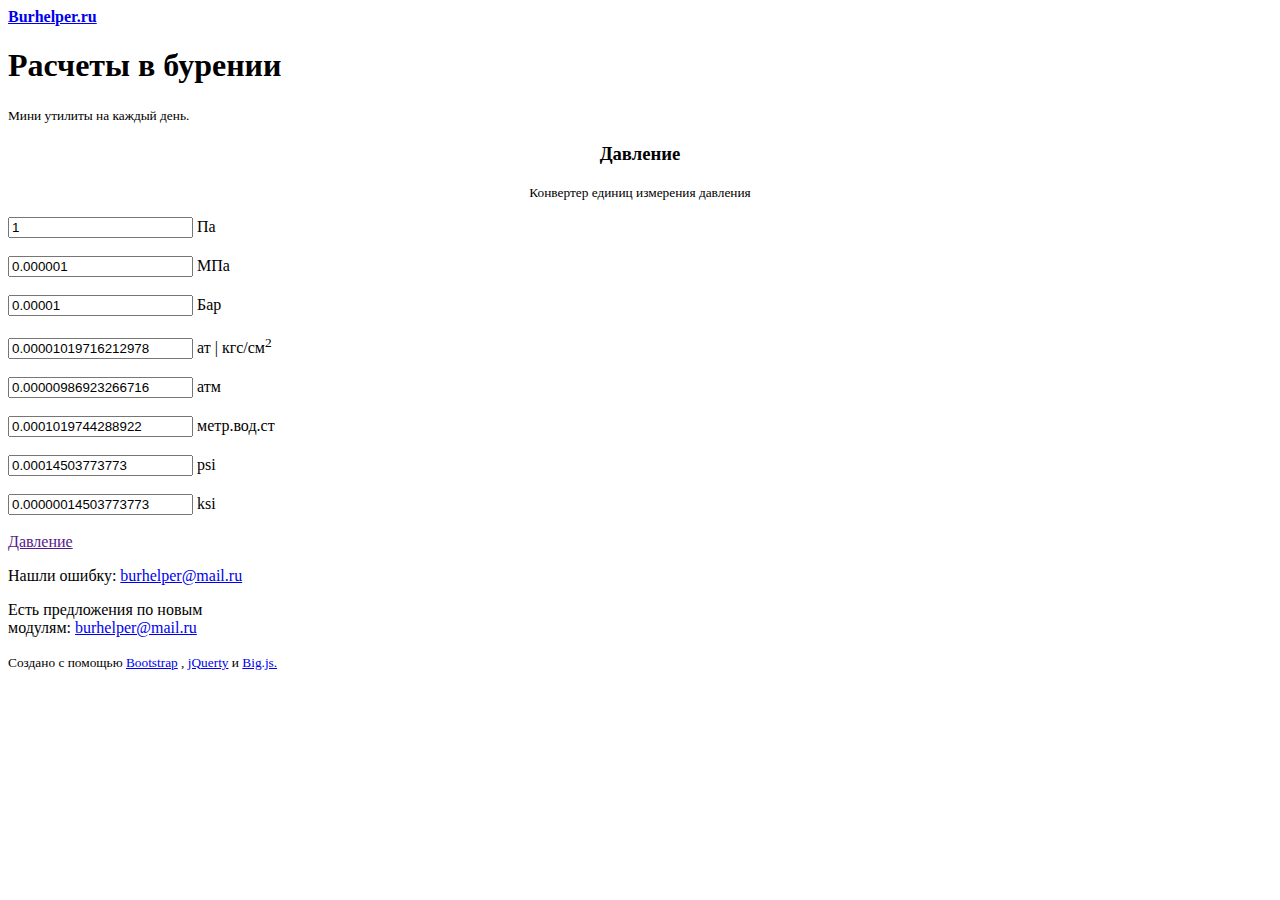
==== modules/module_template_press.html @ 4755a2c2 "Шаблон модуля" ====
<!DOCTYPE html>
<html lang="en">

<head>
    <meta charset="UTF-8">
    <meta http-equiv="X-UA-Compatible" content="IE=edge">
    <meta name="viewport" content="width=device-width, initial-scale=1">
    <title>Расчеты в бурении</title>
    <!-- Bootstrap CSS -->
    <link href="http:/burhelper/bootstrap/css/bootstrap.min.css" rel="stylesheet">
    <link href="http:/burhelper/bootstrap/css/bootstrap-theme.css" rel="stylesheet">
    <!-- My styles -->
    <link href="http:/burhelper/style/style.css" rel="stylesheet">
    <!-- jQuery JS -->
    <script src="http:/burhelper/scripts/jquery-3.2.1.js"></script>
    <!-- Bootstrap JS -->
    <script src="http:/burhelper/bootstrap/js/bootstrap.js"></script>
    <!-- Работа с числами с плавающей точкой -->
    <script src="http:/burhelper/scripts/big.min.js"></script>
    <!-- Подключение Vue.js -->
    <script src="http:/burhelper/scripts/vue.js"></script>
</head>

<body>
    <div class="container">
        <!--Изменение максимальной ширины на 450px (стандартно 750px) через класс "container"-->
        <div class="well well-sm text-center">
            <b><a href="#">Burhelper.ru</a></b>
            <h1>Расчеты в бурении</h1>
            <small>Мини утилиты на каждый день.</small>
            <br>
        </div>

        <div class="well well-sm">
            <h3 align="center">Давление</h3>
            <p align="center"><small>Конвертер единиц измерения давления</small></p>
            
            <!-- Начало html модуля -->
            
            <div class="module">
                <div class="input-group">
                    <input type="text" class="form-control pressure" placeholder="паскаль" aria-describedby="basic-addon2" id="input_pa" value="1">
                    <span class="input-group-addon" id="basic-addon2">Па</span>
                </div>
                <br>
                <div class="input-group">
                    <input type="text" class="form-control pressure" placeholder="мегапаскаль" aria-describedby="basic-addon2" id="input_mpa"
                        value="0.000001">
                    <span class="input-group-addon" id="basic-addon2">МПа</span>
                </div>
                <br>
                <div class="input-group">
                    <input type="text" class="form-control pressure" placeholder="Бар" aria-describedby="basic-addon2" id="input_bar" value="0.00001">
                    <span class="input-group-addon" id="basic-addon2">Бар</span>
                </div>
                <br>
                <div class="input-group">
                    <input type="text" class="form-control pressure" placeholder="ат | кгс/см2" aria-describedby="basic-addon2" id="input_at"
                        value="0.00001019716212978">
                    <span class="input-group-addon" id="basic-addon2">ат | кгс/см<sup>2</sup></span>
                </div>
                <br>
                <div class="input-group">
                    <input type="text" class="form-control pressure" placeholder="атм" aria-describedby="basic-addon2" id="input_atm" value="0.00000986923266716">
                    <span class="input-group-addon" id="basic-addon2">атм</span>
                </div>
                <br>
                <div class="input-group">
                    <input type="text" class="form-control pressure" placeholder="метр.вод.ст" aria-describedby="basic-addon2" id="input_mvs"
                        value="0.0001019744288922">
                    <span class="input-group-addon" id="basic-addon2">метр.вод.ст</span>
                </div>
                <br>
                <div class="input-group">
                    <input type="text" class="form-control pressure" placeholder="psi" aria-describedby="basic-addon2" id="input_psi" value="0.00014503773773">
                    <span class="input-group-addon" id="basic-addon2">psi</span>
                </div>
                <br>
                <div class="input-group">
                    <input type="text" class="form-control pressure" placeholder="ksi" aria-describedby="basic-addon2" id="input_ksi" value="0.00000014503773773">
                    <span class="input-group-addon" id="basic-addon2">ksi</span>
                </div>
                <br>
                <div class="text-right"><a href="">Давление</a></div>
            </div>
        </div>

        <!-- Окончание html модуля -->

        <div class="well well-sm text-center">
            <p><span class="glyphicon glyphicon-exclamation-sign" aria-hidden="true" style="color: red;"></span> Нашли ошибку:
                <a href="mailto:burhelper@mail.ru">burhelper@mail.ru</a></p>
            <p><span class="glyphicon glyphicon-modal-window" aria-hidden="true"></span> Есть предложения по новым
                <br>модулям: <a href="mailto:burhelper@mail.ru">burhelper@mail.ru</a></p>
            <p><small>Cоздано с помощью <a href="http://getbootstrap.com">Bootstrap</a> , <a href="http://jquery.com/">jQuerty</a> и <a href="https://github.com/MikeMcl/big.js">Big.js.</a></small></p>
        </div>
    </div>
    <script>
        var module = new Vue({
            el: ".module",
            data: {
                a: 2,
                b: 2
            },
            methods: {
                test_func: function () {
                    console.log(this.a + this.b);
                }
            }
        })
    </script>
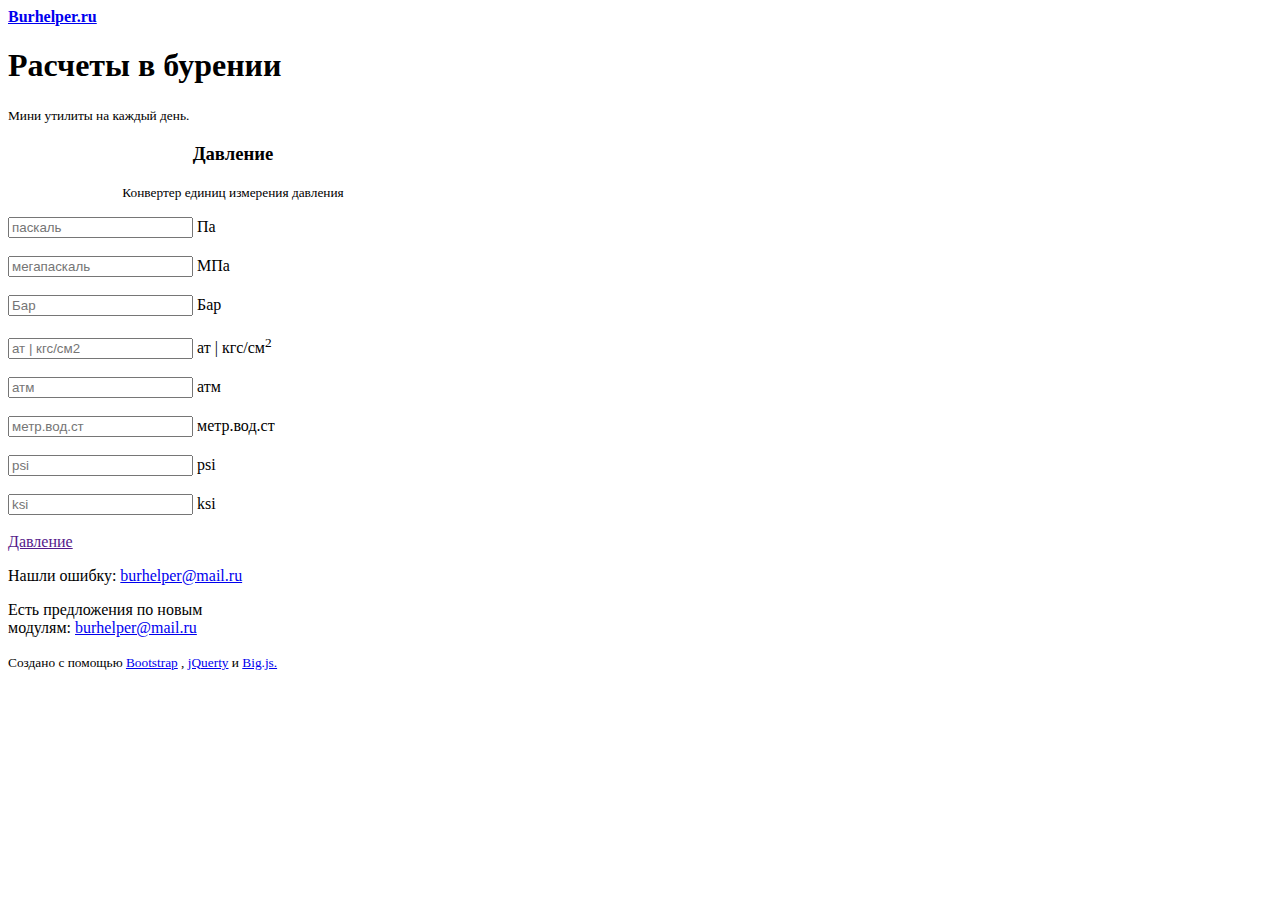
==== commit a2208b3c: "Разбирался с написанием конвертера" ====
--- a/modules/module_template_press.html
+++ b/modules/module_template_press.html
@@ -7,18 +7,18 @@
     <meta name="viewport" content="width=device-width, initial-scale=1">
     <title>Расчеты в бурении</title>
     <!-- Bootstrap CSS -->
-    <link href="http:/burhelper/bootstrap/css/bootstrap.min.css" rel="stylesheet">
-    <link href="http:/burhelper/bootstrap/css/bootstrap-theme.css" rel="stylesheet">
+    <link href="../bootstrap/css/bootstrap.min.css" rel="stylesheet">
+    <link href="../bootstrap/css/bootstrap-theme.css" rel="stylesheet">
     <!-- My styles -->
-    <link href="http:/burhelper/style/style.css" rel="stylesheet">
+    <link href="../style/style.css" rel="stylesheet">
     <!-- jQuery JS -->
-    <script src="http:/burhelper/scripts/jquery-3.2.1.js"></script>
+    <script src="../scripts/jquery-3.2.1.js"></script>
     <!-- Bootstrap JS -->
-    <script src="http:/burhelper/bootstrap/js/bootstrap.js"></script>
+    <script src="../bootstrap/js/bootstrap.js"></script>
     <!-- Работа с числами с плавающей точкой -->
-    <script src="http:/burhelper/scripts/big.min.js"></script>
+    <script src="../scripts/big.min.js"></script>
     <!-- Подключение Vue.js -->
-    <script src="http:/burhelper/scripts/vue.js"></script>
+    <script src="../scripts/vue.js"></script>
 </head>
 
 <body>
@@ -39,45 +39,45 @@
             
             <div class="module">
                 <div class="input-group">
-                    <input type="text" class="form-control pressure" placeholder="паскаль" aria-describedby="basic-addon2" id="input_pa" value="1">
+                    <input v-on:input="convert($event.target.value,$event.target.id)" type="text" class="form-control pressure" placeholder="паскаль" aria-describedby="basic-addon2" id="input_pa" :value="pa">
                     <span class="input-group-addon" id="basic-addon2">Па</span>
                 </div>
                 <br>
                 <div class="input-group">
                     <input type="text" class="form-control pressure" placeholder="мегапаскаль" aria-describedby="basic-addon2" id="input_mpa"
-                        value="0.000001">
+                        :value="mpa">
                     <span class="input-group-addon" id="basic-addon2">МПа</span>
                 </div>
                 <br>
                 <div class="input-group">
-                    <input type="text" class="form-control pressure" placeholder="Бар" aria-describedby="basic-addon2" id="input_bar" value="0.00001">
+                    <input type="text" class="form-control pressure" placeholder="Бар" aria-describedby="basic-addon2" id="input_bar" :value="bar">
                     <span class="input-group-addon" id="basic-addon2">Бар</span>
                 </div>
                 <br>
                 <div class="input-group">
                     <input type="text" class="form-control pressure" placeholder="ат | кгс/см2" aria-describedby="basic-addon2" id="input_at"
-                        value="0.00001019716212978">
+                        :value="at">
                     <span class="input-group-addon" id="basic-addon2">ат | кгс/см<sup>2</sup></span>
                 </div>
                 <br>
                 <div class="input-group">
-                    <input type="text" class="form-control pressure" placeholder="атм" aria-describedby="basic-addon2" id="input_atm" value="0.00000986923266716">
+                    <input type="text" class="form-control pressure" placeholder="атм" aria-describedby="basic-addon2" id="input_atm" :value="atm">
                     <span class="input-group-addon" id="basic-addon2">атм</span>
                 </div>
                 <br>
                 <div class="input-group">
                     <input type="text" class="form-control pressure" placeholder="метр.вод.ст" aria-describedby="basic-addon2" id="input_mvs"
-                        value="0.0001019744288922">
+                        :value="mvs">
                     <span class="input-group-addon" id="basic-addon2">метр.вод.ст</span>
                 </div>
                 <br>
                 <div class="input-group">
-                    <input type="text" class="form-control pressure" placeholder="psi" aria-describedby="basic-addon2" id="input_psi" value="0.00014503773773">
+                    <input type="text" class="form-control pressure" placeholder="psi" aria-describedby="basic-addon2" id="input_psi" :value="psi">
                     <span class="input-group-addon" id="basic-addon2">psi</span>
                 </div>
                 <br>
                 <div class="input-group">
-                    <input type="text" class="form-control pressure" placeholder="ksi" aria-describedby="basic-addon2" id="input_ksi" value="0.00000014503773773">
+                    <input type="text" class="form-control pressure" placeholder="ksi" aria-describedby="basic-addon2" id="input_ksi" :value="ksi">
                     <span class="input-group-addon" id="basic-addon2">ksi</span>
                 </div>
                 <br>
@@ -96,15 +96,36 @@
         </div>
     </div>
     <script>
+    // Давление (pressure)
+    /*
+    Паскаль / 1 / input_pa
+    Мегапаскаль /0.000001 /input_mpa
+    Бар / 0.00001 / input_bar
+    Тех.атмосфера 'ат', 'кгс/см2'/ 0.00001019716212978 / input_at
+    Атмосфера 'атм' / 0.00000986923266716 / input_atm
+    Метров водного столба 'метр.вод.ст' (1000 кг/м2) / 0.0001019744288922 / input_mvs
+    Фунт на квадратный дюйм 'psi'/ 0.00014503773773 / input_psi
+    1000 фунтов на квадратный дюйм 'ksi' / 0.00000014503773773 / input_ksi
+    */
         var module = new Vue({
             el: ".module",
             data: {
-                a: 2,
-                b: 2
+                pa: 1,
+                mpa: 0.000001,
+                bar: 0.00001,
+                at: 0.00001019716212978,
+                atm: 0.00000986923266716,
+                mvs: 0.0001019744288922,
+                psi: 0.00014503773773,
+                ksi: 0.00000014503773773,
+                input: ["pa","mpa","bar","at","atm","mvs","psi","ksi"],
+                const: [1,0.000001,0.00001,0.00001019716212978,0.00000986923266716,0.0001019744288922,0.00014503773773,0.00000014503773773],
+                //val: Number, id: String
             },
             methods: {
-                test_func: function () {
-                    console.log(this.a + this.b);
+                convert: function (val, id) {
+                    
+                    console.log(val, id);
                 }
             }
         })
--- a/style/style.css
+++ b/style/style.css
@@ -0,0 +1,8 @@
+
+.container {
+    max-width: 450px;
+}
+
+.war {
+    background-color: red;
+}
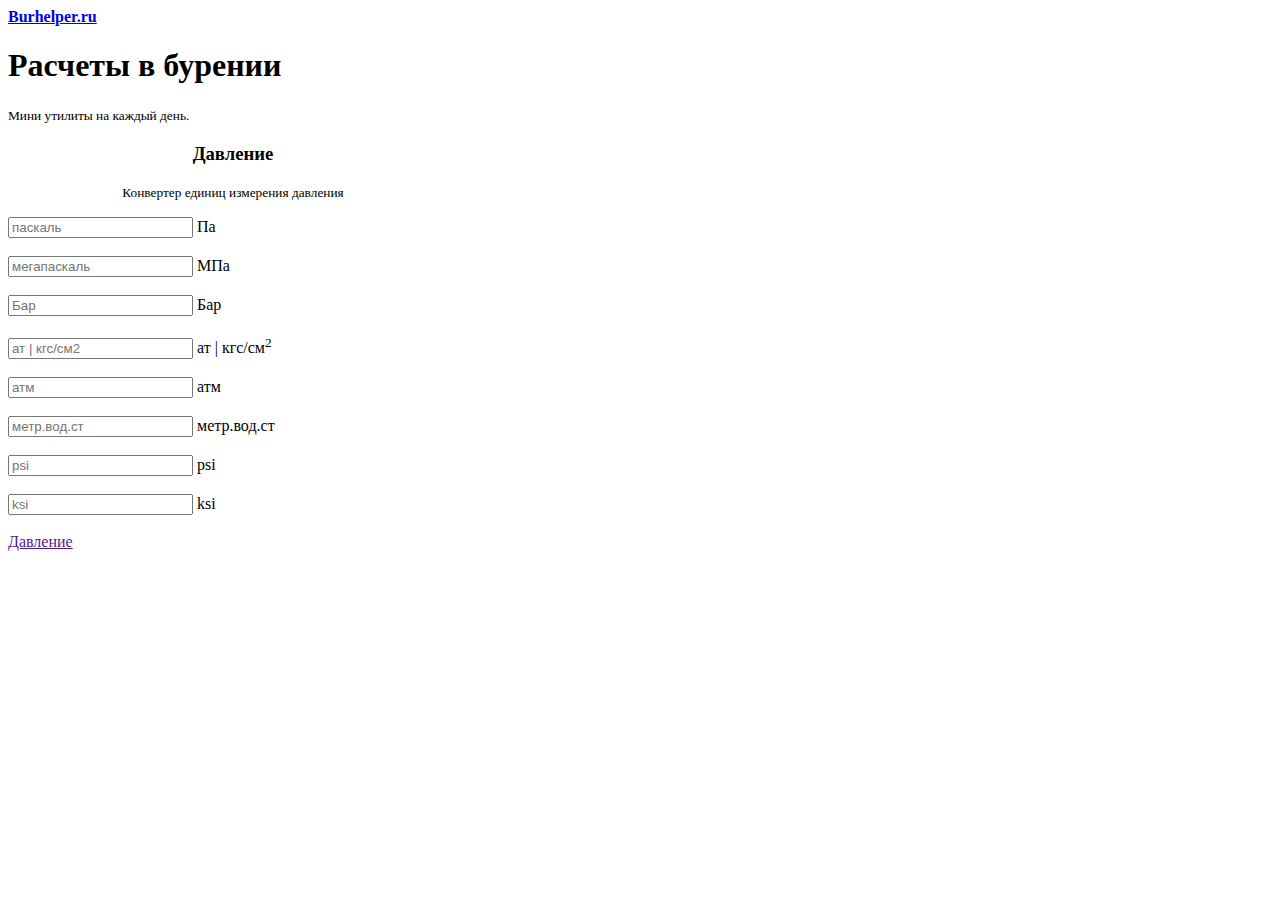
==== commit 96991730: "Финальная версия конвертера давления и функции конвертации" ====
--- a/modules/module_template_press.html
+++ b/modules/module_template_press.html
@@ -34,68 +34,66 @@
         <div class="well well-sm">
             <h3 align="center">Давление</h3>
             <p align="center"><small>Конвертер единиц измерения давления</small></p>
-            
+
             <!-- Начало html модуля -->
-            
+
             <div class="module">
                 <div class="input-group">
-                    <input v-on:input="convert($event.target.value,$event.target.id)" type="text" class="form-control pressure" placeholder="паскаль" aria-describedby="basic-addon2" id="input_pa" :value="pa">
+                    <input v-on:input="convert($event.target.value,$event.target.id)" type="text" class="form-control pressure" placeholder="паскаль"
+                        aria-describedby="basic-addon2" id="pa" :value="obj.pa">
                     <span class="input-group-addon" id="basic-addon2">Па</span>
                 </div>
                 <br>
                 <div class="input-group">
-                    <input type="text" class="form-control pressure" placeholder="мегапаскаль" aria-describedby="basic-addon2" id="input_mpa"
-                        :value="mpa">
+                    <input v-on:input="convert($event.target.value,$event.target.id)" type="text" class="form-control pressure" placeholder="мегапаскаль"
+                        aria-describedby="basic-addon2" id="mpa" :value="obj.mpa">
                     <span class="input-group-addon" id="basic-addon2">МПа</span>
                 </div>
                 <br>
                 <div class="input-group">
-                    <input type="text" class="form-control pressure" placeholder="Бар" aria-describedby="basic-addon2" id="input_bar" :value="bar">
+                    <input v-on:input="convert($event.target.value,$event.target.id)" type="text" class="form-control pressure" placeholder="Бар"
+                        aria-describedby="basic-addon2" id="bar" :value="obj.bar">
                     <span class="input-group-addon" id="basic-addon2">Бар</span>
                 </div>
                 <br>
                 <div class="input-group">
-                    <input type="text" class="form-control pressure" placeholder="ат | кгс/см2" aria-describedby="basic-addon2" id="input_at"
-                        :value="at">
+                    <input v-on:input="convert($event.target.value,$event.target.id)" type="text" class="form-control pressure" placeholder="ат | кгс/см2"
+                        aria-describedby="basic-addon2" id="at" :value="obj.at">
                     <span class="input-group-addon" id="basic-addon2">ат | кгс/см<sup>2</sup></span>
                 </div>
                 <br>
                 <div class="input-group">
-                    <input type="text" class="form-control pressure" placeholder="атм" aria-describedby="basic-addon2" id="input_atm" :value="atm">
+                    <input v-on:input="convert($event.target.value,$event.target.id)" type="text" class="form-control pressure" placeholder="атм"
+                        aria-describedby="basic-addon2" id="atm" :value="obj.atm">
                     <span class="input-group-addon" id="basic-addon2">атм</span>
                 </div>
                 <br>
                 <div class="input-group">
-                    <input type="text" class="form-control pressure" placeholder="метр.вод.ст" aria-describedby="basic-addon2" id="input_mvs"
-                        :value="mvs">
+                    <input v-on:input="convert($event.target.value,$event.target.id)" type="text" class="form-control pressure" placeholder="метр.вод.ст"
+                        aria-describedby="basic-addon2" id="mvs" :value="obj.mvs">
                     <span class="input-group-addon" id="basic-addon2">метр.вод.ст</span>
                 </div>
                 <br>
                 <div class="input-group">
-                    <input type="text" class="form-control pressure" placeholder="psi" aria-describedby="basic-addon2" id="input_psi" :value="psi">
+                    <input v-on:input="convert($event.target.value,$event.target.id)" type="text" class="form-control pressure" placeholder="psi"
+                        aria-describedby="basic-addon2" id="psi" :value="obj.psi">
                     <span class="input-group-addon" id="basic-addon2">psi</span>
                 </div>
                 <br>
                 <div class="input-group">
-                    <input type="text" class="form-control pressure" placeholder="ksi" aria-describedby="basic-addon2" id="input_ksi" :value="ksi">
+                    <input v-on:input="convert($event.target.value,$event.target.id)" type="text" class="form-control pressure" placeholder="ksi"
+                        aria-describedby="basic-addon2" id="ksi" :value="obj.ksi">
                     <span class="input-group-addon" id="basic-addon2">ksi</span>
                 </div>
                 <br>
                 <div class="text-right"><a href="">Давление</a></div>
             </div>
         </div>
+    </div>
+</body>
+<!-- Окончание html модуля -->
 
-        <!-- Окончание html модуля -->
-
-        <div class="well well-sm text-center">
-            <p><span class="glyphicon glyphicon-exclamation-sign" aria-hidden="true" style="color: red;"></span> Нашли ошибку:
-                <a href="mailto:burhelper@mail.ru">burhelper@mail.ru</a></p>
-            <p><span class="glyphicon glyphicon-modal-window" aria-hidden="true"></span> Есть предложения по новым
-                <br>модулям: <a href="mailto:burhelper@mail.ru">burhelper@mail.ru</a></p>
-            <p><small>Cоздано с помощью <a href="http://getbootstrap.com">Bootstrap</a> , <a href="http://jquery.com/">jQuerty</a> и <a href="https://github.com/MikeMcl/big.js">Big.js.</a></small></p>
-        </div>
-    </div>
-    <script>
+<script>
     // Давление (pressure)
     /*
     Паскаль / 1 / input_pa
@@ -107,9 +105,10 @@
     Фунт на квадратный дюйм 'psi'/ 0.00014503773773 / input_psi
     1000 фунтов на квадратный дюйм 'ksi' / 0.00000014503773773 / input_ksi
     */
-        var module = new Vue({
-            el: ".module",
-            data: {
+    var module = new Vue({
+        el: ".module",
+        data: {
+            obj: {
                 pa: 1,
                 mpa: 0.000001,
                 bar: 0.00001,
@@ -117,16 +116,33 @@
                 atm: 0.00000986923266716,
                 mvs: 0.0001019744288922,
                 psi: 0.00014503773773,
-                ksi: 0.00000014503773773,
-                input: ["pa","mpa","bar","at","atm","mvs","psi","ksi"],
-                const: [1,0.000001,0.00001,0.00001019716212978,0.00000986923266716,0.0001019744288922,0.00014503773773,0.00000014503773773],
-                //val: Number, id: String
+                ksi: 0.00000014503773773
             },
-            methods: {
-                convert: function (val, id) {
-                    
-                    console.log(val, id);
+            id: ["pa", "mpa", "bar", "at", "atm", "mvs", "psi", "ksi"],
+            const: [1, 0.000001, 0.00001, 0.00001019716212978, 0.00000986923266716, 0.0001019744288922,
+                0.00014503773773, 0.00000014503773773
+            ],
+        },
+        methods: {
+            convert: function (val, id) {
+                count = this.id.length;
+                id_of = this.id.indexOf(id);
+                c = Big(this.const[id_of]);
+                val = Big(val);
+                result = [];
+                for (i = 0; i < count; i++) {
+                    const_for = Big(this.const[i]);
+                    result[i] = Number(val.div(c).times(const_for));
+                }
+
+                for (i = 0; i < count; i++) {
+                    //if (id != this.id[i]){
+                    //console.log(id+' not '+this.id[i]+'  i='+i);
+                    this.obj[this.id[i]] = result[i];
+                    //console.log(this.obj[this.id[i]]);
+                    // }
                 }
             }
-        })
-    </script>+        }
+    })
+</script>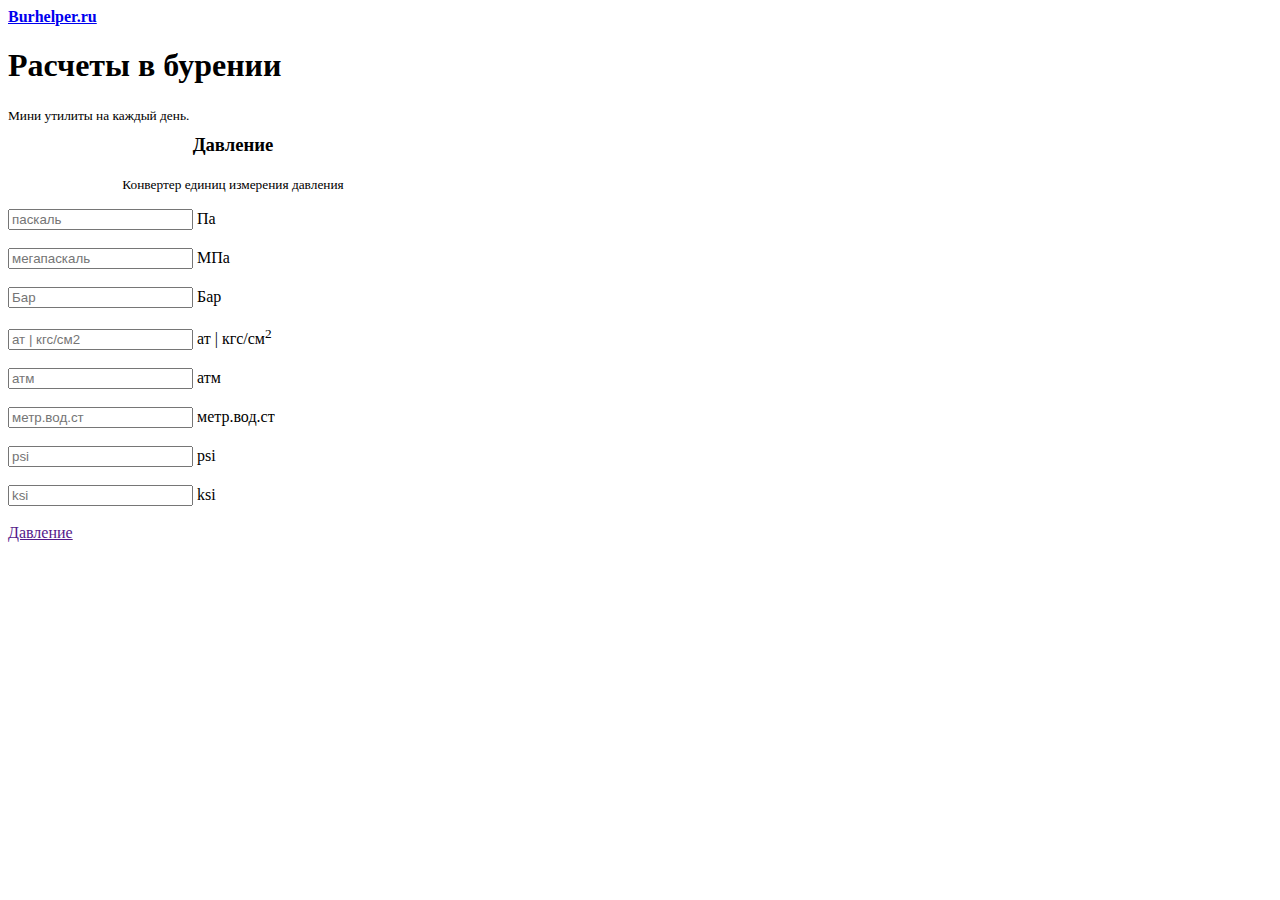
==== commit c36a1af0: "Правки и доработки" ====
--- a/modules/module_template_press.html
+++ b/modules/module_template_press.html
@@ -31,57 +31,55 @@
             <br>
         </div>
 
-        <div class="well well-sm">
+        <!-- Начало html модуля -->
+        <div>
             <h3 align="center">Давление</h3>
             <p align="center"><small>Конвертер единиц измерения давления</small></p>
-
-            <!-- Начало html модуля -->
-
             <div class="module">
                 <div class="input-group">
-                    <input v-on:input="convert($event.target.value,$event.target.id)" type="text" class="form-control pressure" placeholder="паскаль"
+                    <input v-on:input="convert($event.target.value,$event.target.id)" v-on:focus="selectAll" type="text" class="form-control pressure" placeholder="паскаль"
                         aria-describedby="basic-addon2" id="pa" :value="obj.pa">
                     <span class="input-group-addon" id="basic-addon2">Па</span>
                 </div>
                 <br>
                 <div class="input-group">
-                    <input v-on:input="convert($event.target.value,$event.target.id)" type="text" class="form-control pressure" placeholder="мегапаскаль"
+                    <input v-on:input="convert($event.target.value,$event.target.id)" v-on:focus="selectAll" type="text" class="form-control pressure" placeholder="мегапаскаль"
                         aria-describedby="basic-addon2" id="mpa" :value="obj.mpa">
                     <span class="input-group-addon" id="basic-addon2">МПа</span>
                 </div>
                 <br>
                 <div class="input-group">
-                    <input v-on:input="convert($event.target.value,$event.target.id)" type="text" class="form-control pressure" placeholder="Бар"
+                    <input v-on:input="convert($event.target.value,$event.target.id)" v-on:focus="selectAll" type="text" class="form-control pressure" placeholder="Бар"
                         aria-describedby="basic-addon2" id="bar" :value="obj.bar">
                     <span class="input-group-addon" id="basic-addon2">Бар</span>
                 </div>
                 <br>
                 <div class="input-group">
-                    <input v-on:input="convert($event.target.value,$event.target.id)" type="text" class="form-control pressure" placeholder="ат | кгс/см2"
+                    <input v-on:input="convert($event.target.value,$event.target.id)" v-on:focus="selectAll" type="text" class="form-control pressure" placeholder="ат | кгс/см2"
                         aria-describedby="basic-addon2" id="at" :value="obj.at">
                     <span class="input-group-addon" id="basic-addon2">ат | кгс/см<sup>2</sup></span>
                 </div>
                 <br>
                 <div class="input-group">
-                    <input v-on:input="convert($event.target.value,$event.target.id)" type="text" class="form-control pressure" placeholder="атм"
+                    <input v-on:input="convert($event.target.value,$event.target.id)" v-on:focus="selectAll" type="text" class="form-control pressure" placeholder="атм"
                         aria-describedby="basic-addon2" id="atm" :value="obj.atm">
                     <span class="input-group-addon" id="basic-addon2">атм</span>
                 </div>
                 <br>
                 <div class="input-group">
-                    <input v-on:input="convert($event.target.value,$event.target.id)" type="text" class="form-control pressure" placeholder="метр.вод.ст"
+                    <input v-on:input="convert($event.target.value,$event.target.id)" v-on:focus="selectAll" type="text" class="form-control pressure" placeholder="метр.вод.ст"
                         aria-describedby="basic-addon2" id="mvs" :value="obj.mvs">
                     <span class="input-group-addon" id="basic-addon2">метр.вод.ст</span>
                 </div>
                 <br>
                 <div class="input-group">
-                    <input v-on:input="convert($event.target.value,$event.target.id)" type="text" class="form-control pressure" placeholder="psi"
+                    <input v-on:input="convert($event.target.value,$event.target.id)" v-on:focus="selectAll" type="text" class="form-control pressure" placeholder="psi"
                         aria-describedby="basic-addon2" id="psi" :value="obj.psi">
                     <span class="input-group-addon" id="basic-addon2">psi</span>
                 </div>
                 <br>
                 <div class="input-group">
-                    <input v-on:input="convert($event.target.value,$event.target.id)" type="text" class="form-control pressure" placeholder="ksi"
+                    <input v-on:input="convert($event.target.value,$event.target.id)" v-on:focus="selectAll" type="text" class="form-control pressure" placeholder="ksi"
                         aria-describedby="basic-addon2" id="ksi" :value="obj.ksi">
                     <span class="input-group-addon" id="basic-addon2">ksi</span>
                 </div>
@@ -142,6 +140,11 @@
                     //console.log(this.obj[this.id[i]]);
                     // }
                 }
+            },
+            selectAll: function(event){
+                setTimeout(function () {
+      	            event.target.select()
+                                        }, 0);
             }
         }
     })
--- a/style/style.css
+++ b/style/style.css
@@ -6,3 +6,7 @@
 .war {
     background-color: red;
 }
+
+h3 {
+    margin-top: 10px;
+}
